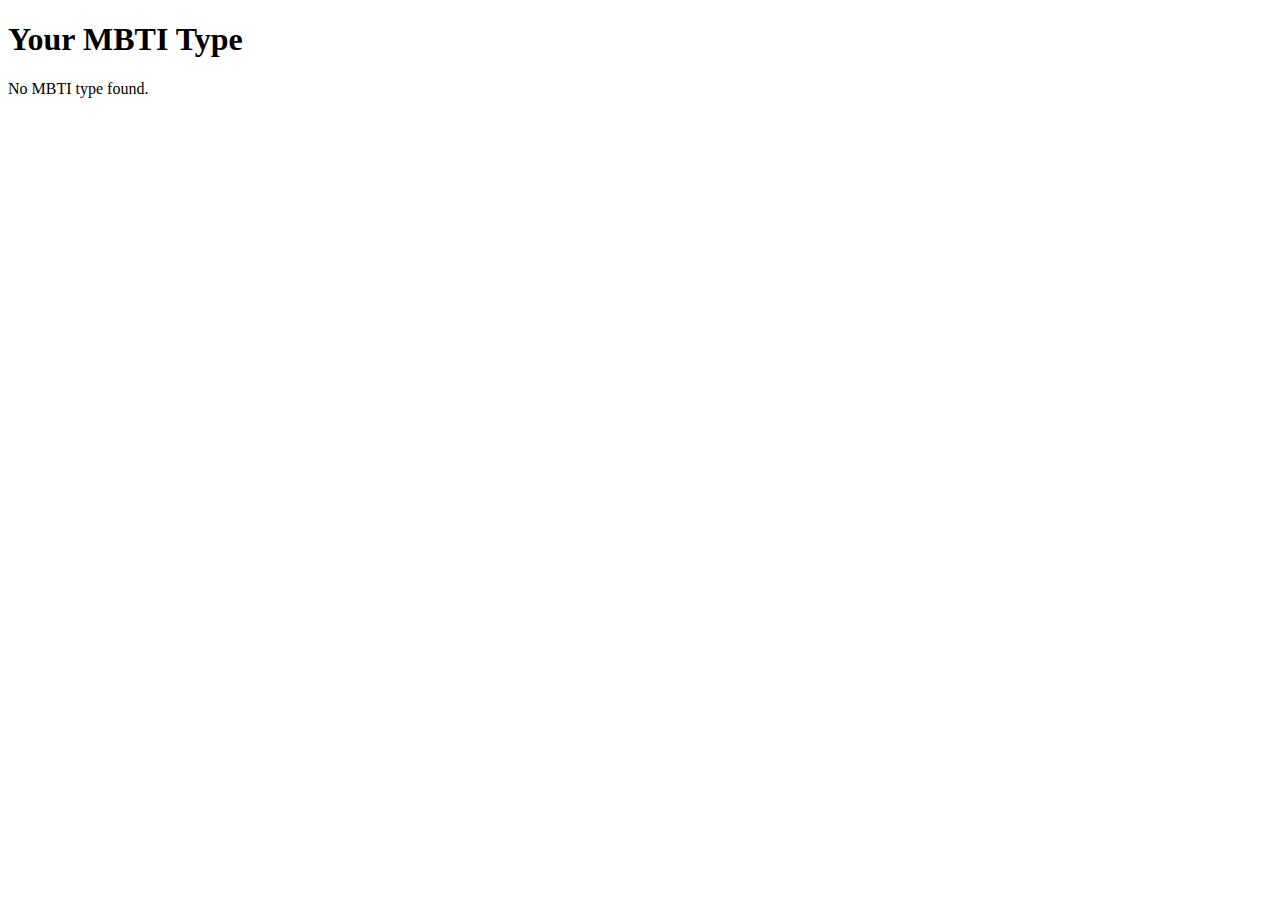
==== public/mbti.html @ 01abaa45 "Main app" ====
<!DOCTYPE html>
<html lang="en">
<head>
  <meta charset="UTF-8"/>
  <meta name="viewport" content="width=device-width, initial-scale=1.0"/>
  <title>MBTI Result</title>
</head>
<body>
  <h1>Your MBTI Type</h1>
  <p id="mbtiResult"></p>
  <script>
    const urlParams = new URLSearchParams(window.location.search);
    const mbtiType = urlParams.get('mbti');
    document.getElementById('mbtiResult').textContent = mbtiType 
      ? `Your MBTI type is: ${mbtiType}`
      : "No MBTI type found.";
  </script>
</body>
</html>
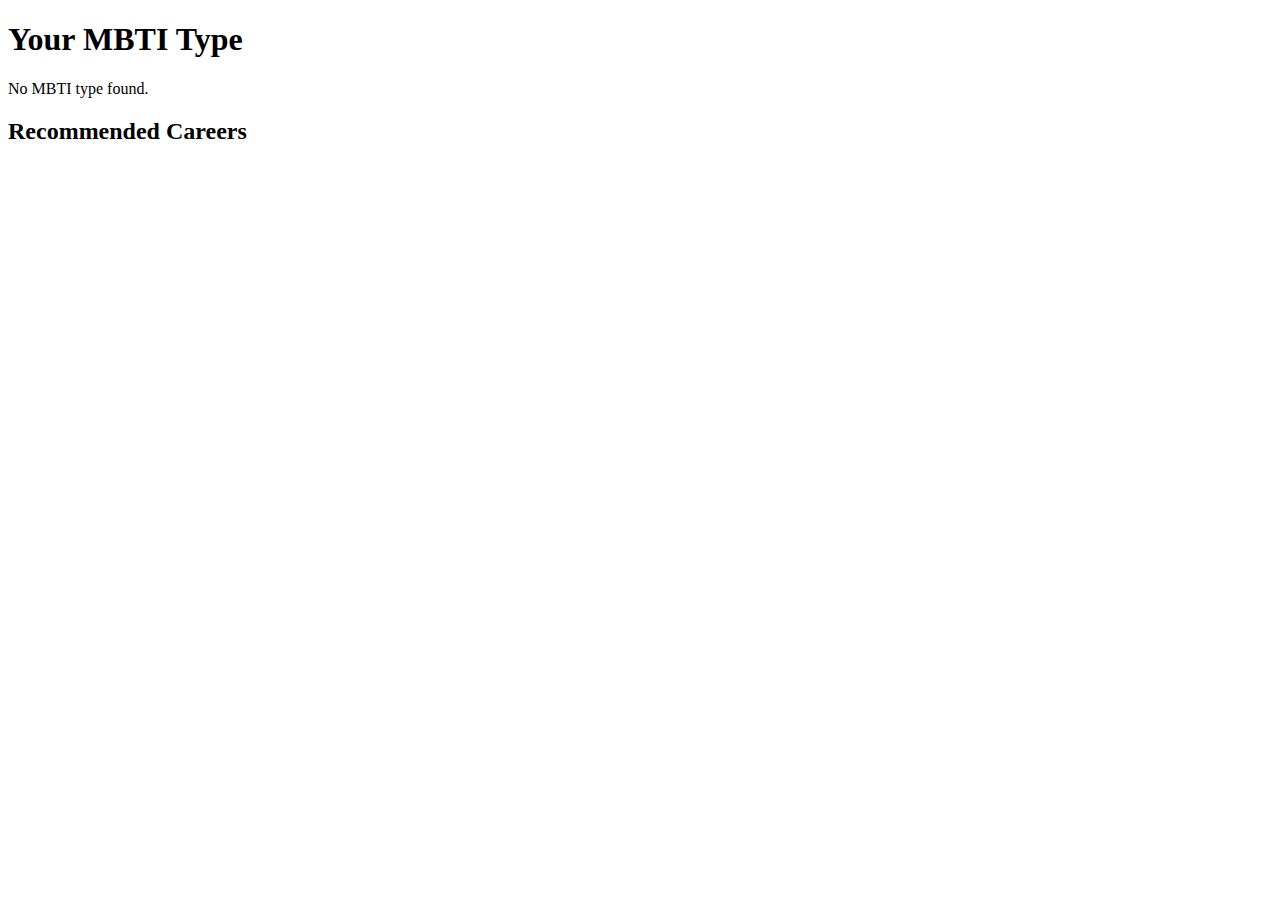
==== commit bd60fc05: "final, fara style" ====
--- a/public/mbti.html
+++ b/public/mbti.html
@@ -8,12 +8,22 @@
 <body>
   <h1>Your MBTI Type</h1>
   <p id="mbtiResult"></p>
+  <h2>Recommended Careers</h2>
+  <ul id="jobsList"></ul>
   <script>
     const urlParams = new URLSearchParams(window.location.search);
     const mbtiType = urlParams.get('mbti');
     document.getElementById('mbtiResult').textContent = mbtiType 
       ? `Your MBTI type is: ${mbtiType}`
       : "No MBTI type found.";
+
+    const recommendedJobs = JSON.parse(sessionStorage.getItem('recommendedJobs')) || [];
+    const jobsList = document.getElementById('jobsList');
+    recommendedJobs.forEach(job => {
+      const li = document.createElement('li');
+      li.textContent = job;
+      jobsList.appendChild(li);
+    });
   </script>
 </body>
 </html>
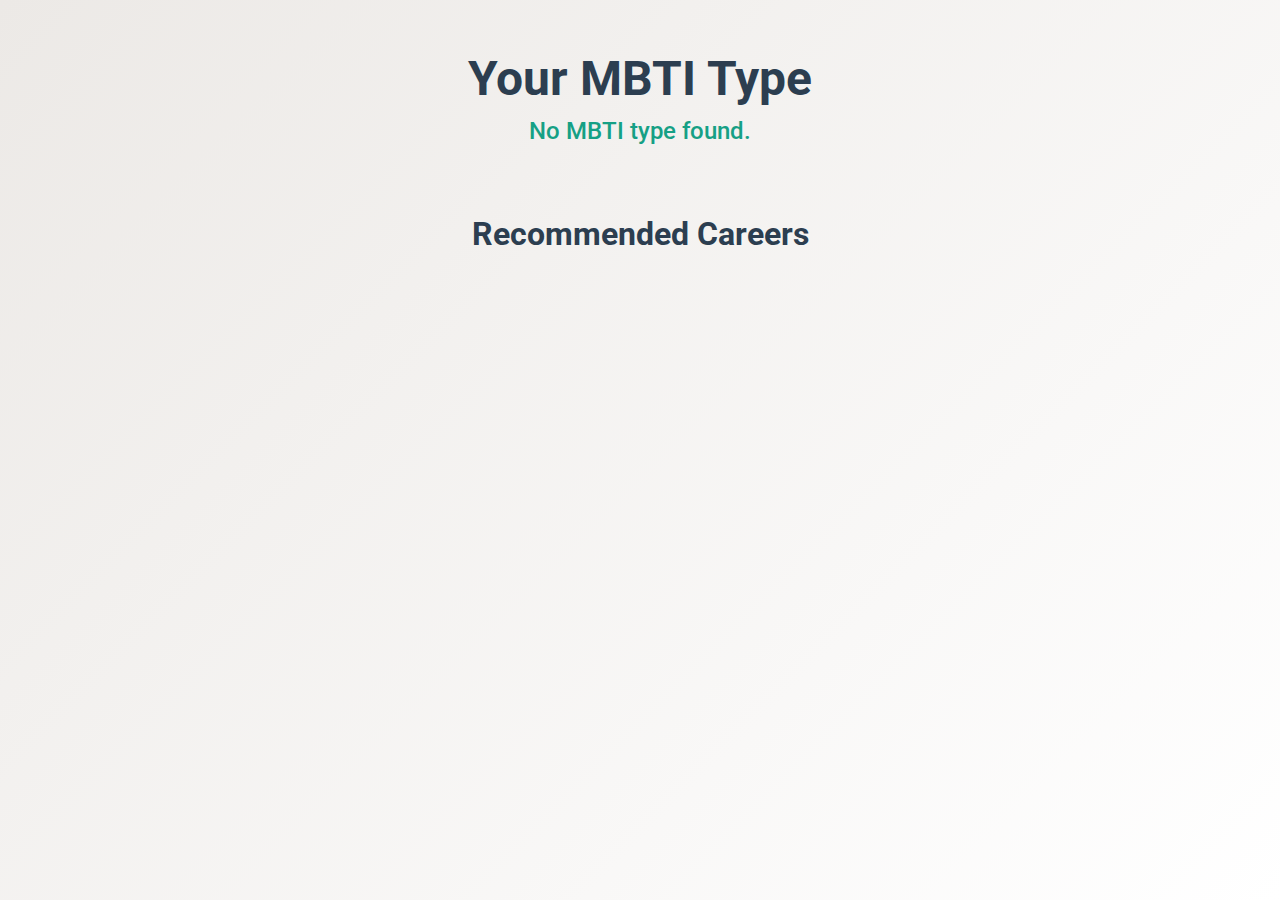
==== commit 0b2d5958: "final push" ====
--- a/public/mbti.html
+++ b/public/mbti.html
@@ -4,26 +4,47 @@
   <meta charset="UTF-8"/>
   <meta name="viewport" content="width=device-width, initial-scale=1.0"/>
   <title>MBTI Result</title>
+  <link rel="stylesheet" href="mbti.css">
 </head>
-<body>
-  <h1>Your MBTI Type</h1>
-  <p id="mbtiResult"></p>
-  <h2>Recommended Careers</h2>
-  <ul id="jobsList"></ul>
-  <script>
-    const urlParams = new URLSearchParams(window.location.search);
-    const mbtiType = urlParams.get('mbti');
-    document.getElementById('mbtiResult').textContent = mbtiType 
-      ? `Your MBTI type is: ${mbtiType}`
-      : "No MBTI type found.";
+  <body>
+    <h1>Your MBTI Type</h1>
+    <p id="mbtiResult"></p>
+    <h2>Recommended Careers</h2>
+    <ul id="jobsList"></ul>
+    <script>
+      const urlParams = new URLSearchParams(window.location.search);
+      const mbtiType = urlParams.get('mbti');
+      document.getElementById('mbtiResult').textContent = mbtiType 
+        ? `Your MBTI type is: ${mbtiType}`
+        : "No MBTI type found.";
 
-    const recommendedJobs = JSON.parse(sessionStorage.getItem('recommendedJobs')) || [];
-    const jobsList = document.getElementById('jobsList');
-    recommendedJobs.forEach(job => {
-      const li = document.createElement('li');
-      li.textContent = job;
-      jobsList.appendChild(li);
-    });
-  </script>
-</body>
+      const recommendedJobs = JSON.parse(sessionStorage.getItem('recommendedJobs')) || [];
+      const jobsList = document.getElementById('jobsList');
+
+      // Clear previous content
+      jobsList.innerHTML = '';
+
+      // Iterate through the job recommendations and format them
+      recommendedJobs.forEach(jobData => {
+        const li = document.createElement('li');
+        const jobTitle = document.createElement('h3');
+        const reasonsList = document.createElement('ul');
+
+        // Add job title
+        jobTitle.textContent = jobData.job;
+        li.appendChild(jobTitle);
+
+        // Add reasons as bullet points
+        jobData.reasons.forEach(reason => {
+          const reasonItem = document.createElement('li');
+          reasonItem.textContent = reason;
+          reasonsList.appendChild(reasonItem);
+        });
+
+        li.appendChild(reasonsList);
+        jobsList.appendChild(li);
+      });
+
+    </script>
+  </body>
 </html>
--- a/public/mbti.css
+++ b/public/mbti.css
@@ -0,0 +1,72 @@
+
+/* Importă un font modern de la Google Fonts */
+@import url('https://fonts.googleapis.com/css2?family=Roboto:wght@400;700&display=swap');
+
+/* Resetări de bază */
+* {
+    margin: 0;
+    padding: 0;
+    box-sizing: border-box;
+}
+
+/* Stil pentru body */
+body {
+    font-family: 'Roboto', sans-serif;
+    background: linear-gradient(135deg, #ece9e6, #ffffff);
+    color: #333333;
+    display: flex;
+    flex-direction: column;
+    align-items: center;
+    padding: 50px 20px;
+    min-height: 100vh;
+}
+
+/* Stil pentru titluri */
+h1, h2 {
+    margin-bottom: 20px;
+    text-align: center;
+    color: #2c3e50;
+}
+
+h1 {
+    font-size: 3em;
+    font-weight: 700;
+    margin-bottom: 10px;
+}
+
+h2 {
+    font-size: 2em;
+    font-weight: 700;
+    margin-top: 40px;
+}
+
+/* Stil pentru paragraf */
+#mbtiResult {
+    font-size: 1.5em;
+    font-weight: 500;
+    margin-bottom: 30px;
+    color: #16a085;
+}
+
+/* Stil pentru lista de joburi */
+#jobsList {
+    list-style: none;
+    max-width: 800px; /* Increased width */
+    width: 100%;
+    padding: 0 30px; /* Increased padding */
+}
+
+#jobsList li {
+    background-color: #f9f9f9;
+    margin-bottom: 20px; /* Increased spacing between items */
+    padding: 25px 30px; /* Increased padding for larger container */
+    border-radius: 10px; /* Slightly larger rounding for aesthetics */
+    box-shadow: 0 3px 6px rgba(0, 0, 0, 0.15); /* Slightly deeper shadow for prominence */
+    transition: transform 0.2s, box-shadow 0.2s;
+    font-size: 1.3em; /* Slightly larger font */
+}
+
+#jobsList li:hover {
+    transform: translateY(-8px); /* Increased hover effect */
+    box-shadow: 0 6px 12px rgba(0, 0, 0, 0.25); /* Add a more pronounced hover shadow */
+}
